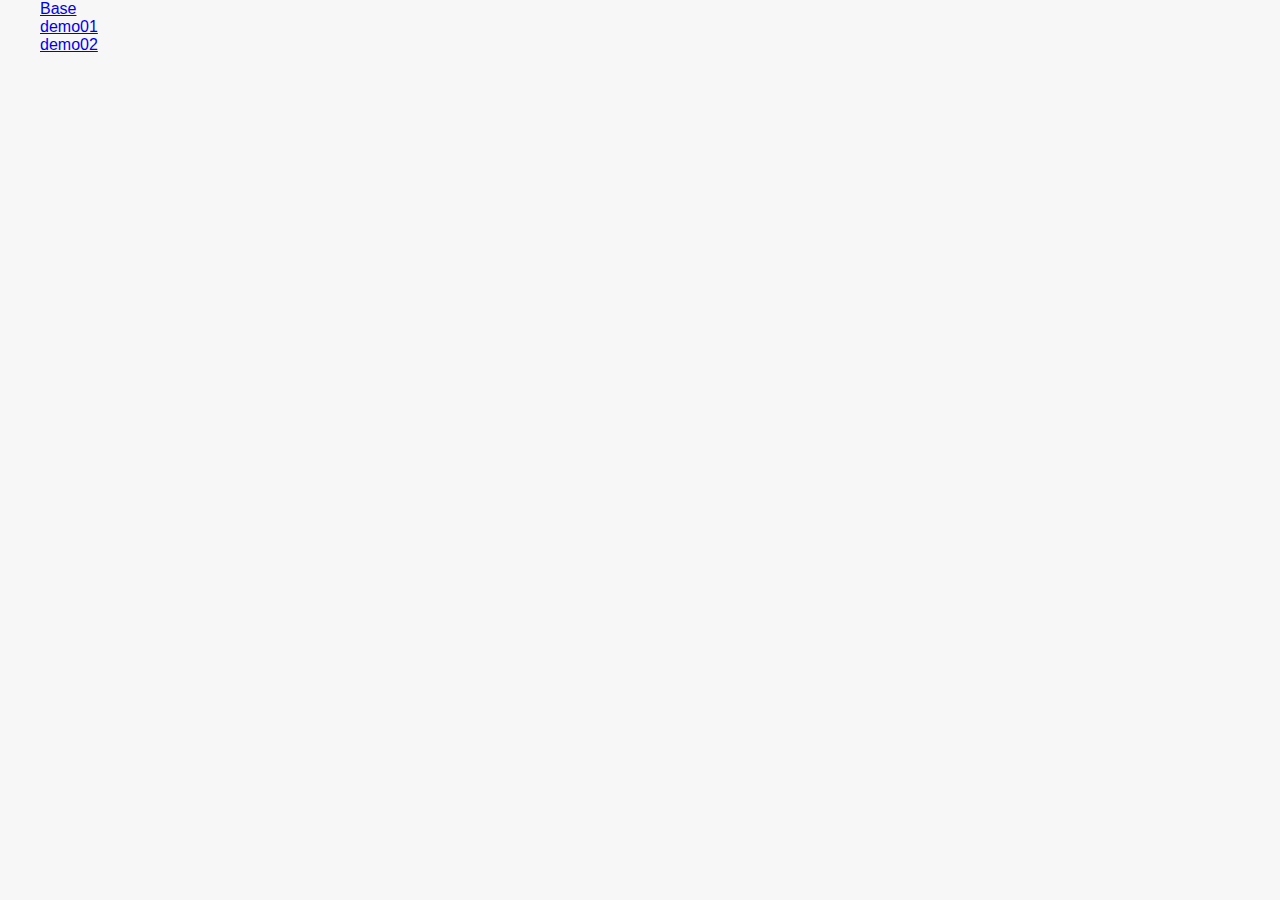
==== index.html @ 946d4fe2 "Add files via upload" ====
<html>
<head>
	<title>index</title>
	<meta charset="utf-8"> 
	<link rel="stylesheet" href="styles.css">
</head>
<body>
	<ul>
		<li><a href="2022ewantindex_demo.html">Base</a></li>
		<li><a href="2022ewantindex_demo01.html">demo01</a></li>
		<li><a href="2022ewantindex_demo02.html">demo02</a></li>
	</ul>
	
</body>
</html>
---- styles.css ----
body{
	margin: 0 0;
	background: #f7f7f7;
	font-size: 16px;
	font-family: PingFang TC,微軟正黑體,sans-serif;
	color: #545251;
	font-size: 16px;

}
ul{
	list-style: none;
}
h2{
	font-size: 34px;
	line-height: 1.5em;
	border-bottom: 1px solid #d6d6d6;
	text-align: center;
	color: #1d65a6;
	padding: 20px 15px;
	margin: 0 0 20px 0;
}


.container{
    max-width: 1240px;
		margin: 0 auto;
}
.nav-bar{
	background-color: #1d65a5;
	color: #fff;
}
.nav-container{
	display: flex;
	align-items: center;
}
.nav-bar img{
	max-width: 120px;
	height: auto;
}
.nav-bar .nav ul{
	display: flex;
	padding-left: 0;
}
.nav-bar .nav ul li{
	line-height: 1em;
	padding: 10px;
}
.nav-container .nav-right{
    display: flex;
	margin-left: auto;
}
.header{
	background-color: #72a2c0;
		text-align: center;
		width: 100%;
}
.header .banner{
    padding: 10px 0 20px 0;
	margin: 0 auto;
}

.news{
	background-color: #f7f7f7;
	margin: 30px auto;
}
.news .news-content{
	display: flex;
	width: 100%;
    margin: 0 15px 0 15px;
    padding: 15px 0 15px 0;
}
.news .news-content:not(:last-child){
	border-bottom: 2px dotted #d6d6d6;
}
.news .news-content .time{
	width: 30%;
}
.news .news-content .title{
	width: 70%;
}
.news .title, .news .more{
	color: #1d65a5;
}

.courselist-contents{
	display: flex;
	flex-wrap: wrap;
	justify-content: space-between;
	margin: 30px auto;
}
.courselist-contents .course-item{
	height: 350px;
	box-shadow: 0 0 2px 0 rgb(0 0 0 / 27%);
	margin: 10px 0;
    padding: 10px;
	width: 24%;
	box-sizing: border-box;
}
.courselist-contents .course-item .course-img{
	height: 200px;
	background-color: #ccc;
}
.courselist-contents .course-item .course-content h3{
	text-align: center;
	color: #1d65a6;
    font-weight: 700;
}

.footer{
	background: #72a2c0;
	color: #fff;
}
.footer .contents{
	display: flex;

}
.footer ul li{
	padding: 5px 0;
}
.footer .contents .item{
	min-height: 200px;
	width: 30%;
}
.footer .copy-right{
	padding: 20px 0;
	background: #1d65a6;
	text-align: center;
	
}
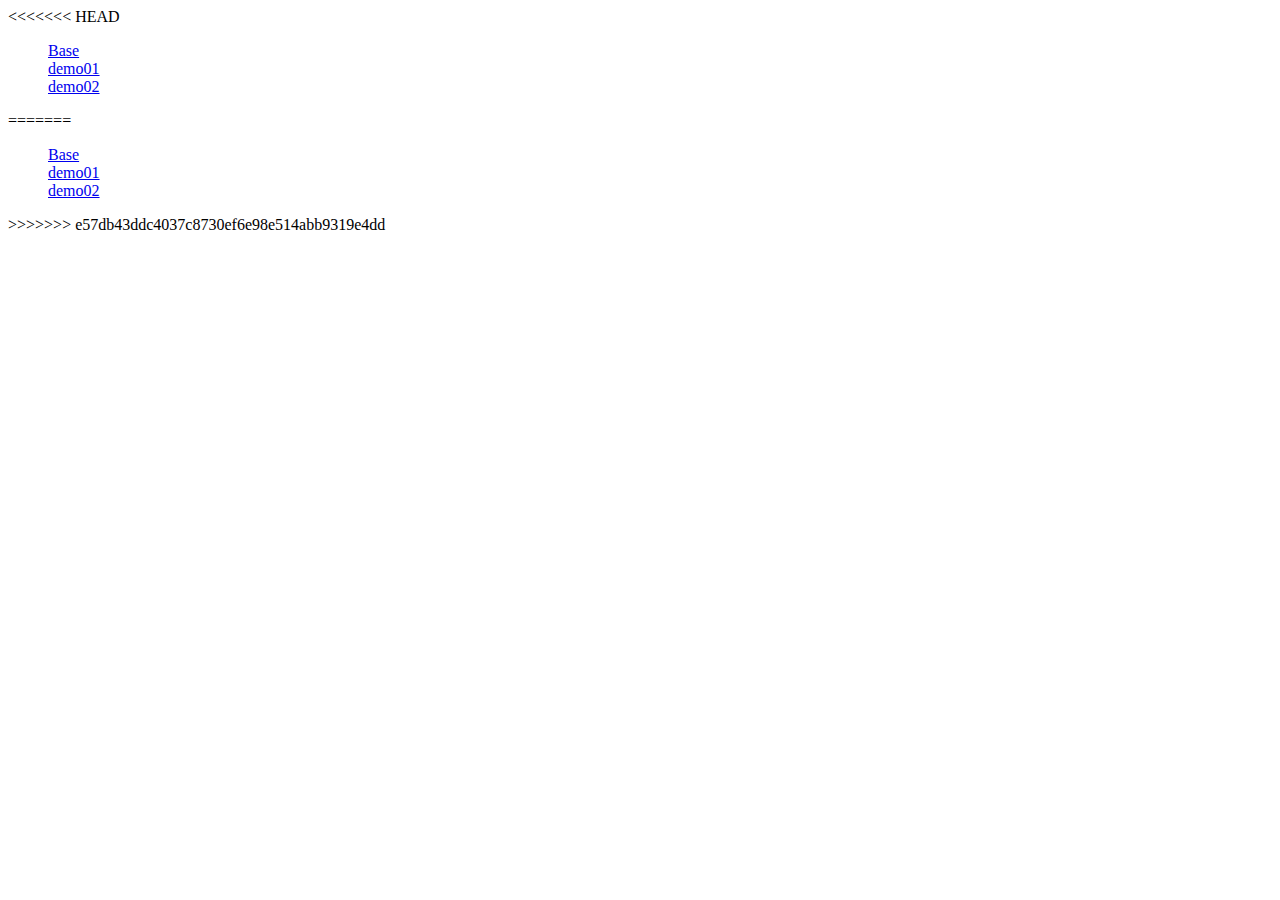
==== commit 0a67354c: "demo01 upadte" ====
--- a/index.html
+++ b/index.html
@@ -1,15 +1,32 @@
-<html>
-<head>
-	<title>index</title>
-	<meta charset="utf-8"> 
-	<link rel="stylesheet" href="styles.css">
-</head>
-<body>
-	<ul>
-		<li><a href="2022ewantindex_demo.html">Base</a></li>
-		<li><a href="2022ewantindex_demo01.html">demo01</a></li>
-		<li><a href="2022ewantindex_demo02.html">demo02</a></li>
-	</ul>
-	
-</body>
+<<<<<<< HEAD
+<html>
+<head>
+	<title>index</title>
+	<meta charset="utf-8"> 
+	<link rel="stylesheet" href="styles.css">
+</head>
+<body>
+	<ul>
+		<li><a href="2022ewantindex_demo.html">Base</a></li>
+		<li><a href="2022ewantindex_demo01.html">demo01</a></li>
+		<li><a href="2022ewantindex_demo02.html">demo02</a></li>
+	</ul>
+	
+</body>
+=======
+<html>
+<head>
+	<title>index</title>
+	<meta charset="utf-8"> 
+	<link rel="stylesheet" href="styles.css">
+</head>
+<body>
+	<ul>
+		<li><a href="2022ewantindex_demo.html">Base</a></li>
+		<li><a href="2022ewantindex_demo01.html">demo01</a></li>
+		<li><a href="2022ewantindex_demo02.html">demo02</a></li>
+	</ul>
+	
+</body>
+>>>>>>> e57db43ddc4037c8730ef6e98e514abb9319e4dd
 </html>--- a/styles.css
+++ b/styles.css
@@ -1,130 +1,263 @@
-body{
-	margin: 0 0;
-	background: #f7f7f7;
-	font-size: 16px;
-	font-family: PingFang TC,微軟正黑體,sans-serif;
-	color: #545251;
-	font-size: 16px;
-
-}
-ul{
-	list-style: none;
-}
-h2{
-	font-size: 34px;
-	line-height: 1.5em;
-	border-bottom: 1px solid #d6d6d6;
-	text-align: center;
-	color: #1d65a6;
-	padding: 20px 15px;
-	margin: 0 0 20px 0;
-}
-
-
-.container{
-    max-width: 1240px;
-		margin: 0 auto;
-}
-.nav-bar{
-	background-color: #1d65a5;
-	color: #fff;
-}
-.nav-container{
-	display: flex;
-	align-items: center;
-}
-.nav-bar img{
-	max-width: 120px;
-	height: auto;
-}
-.nav-bar .nav ul{
-	display: flex;
-	padding-left: 0;
-}
-.nav-bar .nav ul li{
-	line-height: 1em;
-	padding: 10px;
-}
-.nav-container .nav-right{
-    display: flex;
-	margin-left: auto;
-}
-.header{
-	background-color: #72a2c0;
-		text-align: center;
-		width: 100%;
-}
-.header .banner{
-    padding: 10px 0 20px 0;
-	margin: 0 auto;
-}
-
-.news{
-	background-color: #f7f7f7;
-	margin: 30px auto;
-}
-.news .news-content{
-	display: flex;
-	width: 100%;
-    margin: 0 15px 0 15px;
-    padding: 15px 0 15px 0;
-}
-.news .news-content:not(:last-child){
-	border-bottom: 2px dotted #d6d6d6;
-}
-.news .news-content .time{
-	width: 30%;
-}
-.news .news-content .title{
-	width: 70%;
-}
-.news .title, .news .more{
-	color: #1d65a5;
-}
-
-.courselist-contents{
-	display: flex;
-	flex-wrap: wrap;
-	justify-content: space-between;
-	margin: 30px auto;
-}
-.courselist-contents .course-item{
-	height: 350px;
-	box-shadow: 0 0 2px 0 rgb(0 0 0 / 27%);
-	margin: 10px 0;
-    padding: 10px;
-	width: 24%;
-	box-sizing: border-box;
-}
-.courselist-contents .course-item .course-img{
-	height: 200px;
-	background-color: #ccc;
-}
-.courselist-contents .course-item .course-content h3{
-	text-align: center;
-	color: #1d65a6;
-    font-weight: 700;
-}
-
-.footer{
-	background: #72a2c0;
-	color: #fff;
-}
-.footer .contents{
-	display: flex;
-
-}
-.footer ul li{
-	padding: 5px 0;
-}
-.footer .contents .item{
-	min-height: 200px;
-	width: 30%;
-}
-.footer .copy-right{
-	padding: 20px 0;
-	background: #1d65a6;
-	text-align: center;
-	
-}
-
+<<<<<<< HEAD
+body{
+	margin: 0 0;
+	background: #f7f7f7;
+	font-size: 16px;
+	font-family: PingFang TC,微軟正黑體,sans-serif;
+	color: #545251;
+	font-size: 16px;
+
+}
+ul{
+	list-style: none;
+}
+h2{
+	font-size: 34px;
+	line-height: 1.5em;
+	border-bottom: 1px solid #d6d6d6;
+	text-align: center;
+	color: #1d65a6;
+	padding: 20px 15px;
+	margin: 0 0 20px 0;
+}
+
+
+.container{
+    max-width: 1240px;
+		margin: 0 auto;
+}
+.nav-bar{
+	background-color: #1d65a5;
+	color: #fff;
+}
+.nav-container{
+	display: flex;
+	align-items: center;
+}
+.nav-bar img{
+	max-width: 120px;
+	height: auto;
+}
+.nav-bar .nav ul{
+	display: flex;
+	padding-left: 0;
+}
+.nav-bar .nav ul li{
+	line-height: 1em;
+	padding: 10px;
+}
+.nav-container .nav-right{
+    display: flex;
+	margin-left: auto;
+}
+.header{
+	background-color: #72a2c0;
+		text-align: center;
+		width: 100%;
+}
+.header .banner{
+    padding: 10px 0 20px 0;
+	margin: 0 auto;
+}
+
+.news{
+	background-color: #f7f7f7;
+	margin: 30px auto;
+}
+.news .news-content{
+	display: flex;
+	width: 100%;
+    margin: 0 15px 0 15px;
+    padding: 15px 0 15px 0;
+}
+.news .news-content:not(:last-child){
+	border-bottom: 2px dotted #d6d6d6;
+}
+.news .news-content .time{
+	width: 30%;
+}
+.news .news-content .title{
+	width: 70%;
+}
+.news .title, .news .more{
+	color: #1d65a5;
+}
+
+.courselist-contents{
+	display: flex;
+	flex-wrap: wrap;
+	justify-content: space-between;
+	margin: 30px auto;
+}
+.courselist-contents .course-item{
+	height: 350px;
+	box-shadow: 0 0 2px 0 rgb(0 0 0 / 27%);
+	margin: 10px 0;
+    padding: 10px;
+	width: 24%;
+	box-sizing: border-box;
+}
+.courselist-contents .course-item .course-img{
+	height: 200px;
+	background-color: #ccc;
+}
+.courselist-contents .course-item .course-content h3{
+	text-align: center;
+	color: #1d65a6;
+    font-weight: 700;
+}
+
+.footer{
+	background: #72a2c0;
+	color: #fff;
+}
+.footer .contents{
+	display: flex;
+
+}
+.footer ul li{
+	padding: 5px 0;
+}
+.footer .contents .item{
+	min-height: 200px;
+	width: 30%;
+}
+.footer .copy-right{
+	padding: 20px 0;
+	background: #1d65a6;
+	text-align: center;
+	
+}
+
+=======
+body{
+	margin: 0 0;
+	background: #f7f7f7;
+	font-size: 16px;
+	font-family: PingFang TC,微軟正黑體,sans-serif;
+	color: #545251;
+	font-size: 16px;
+
+}
+ul{
+	list-style: none;
+}
+h2{
+	font-size: 34px;
+	line-height: 1.5em;
+	border-bottom: 1px solid #d6d6d6;
+	text-align: center;
+	color: #1d65a6;
+	padding: 20px 15px;
+	margin: 0 0 20px 0;
+}
+
+
+.container{
+    max-width: 1240px;
+		margin: 0 auto;
+}
+.nav-bar{
+	background-color: #1d65a5;
+	color: #fff;
+}
+.nav-container{
+	display: flex;
+	align-items: center;
+}
+.nav-bar img{
+	max-width: 120px;
+	height: auto;
+}
+.nav-bar .nav ul{
+	display: flex;
+	padding-left: 0;
+}
+.nav-bar .nav ul li{
+	line-height: 1em;
+	padding: 10px;
+}
+.nav-container .nav-right{
+    display: flex;
+	margin-left: auto;
+}
+.header{
+	background-color: #72a2c0;
+		text-align: center;
+		width: 100%;
+}
+.header .banner{
+    padding: 10px 0 20px 0;
+	margin: 0 auto;
+}
+
+.news{
+	background-color: #f7f7f7;
+	margin: 30px auto;
+}
+.news .news-content{
+	display: flex;
+	width: 100%;
+    margin: 0 15px 0 15px;
+    padding: 15px 0 15px 0;
+}
+.news .news-content:not(:last-child){
+	border-bottom: 2px dotted #d6d6d6;
+}
+.news .news-content .time{
+	width: 30%;
+}
+.news .news-content .title{
+	width: 70%;
+}
+.news .title, .news .more{
+	color: #1d65a5;
+}
+
+.courselist-contents{
+	display: flex;
+	flex-wrap: wrap;
+	justify-content: space-between;
+	margin: 30px auto;
+}
+.courselist-contents .course-item{
+	height: 350px;
+	box-shadow: 0 0 2px 0 rgb(0 0 0 / 27%);
+	margin: 10px 0;
+    padding: 10px;
+	width: 24%;
+	box-sizing: border-box;
+}
+.courselist-contents .course-item .course-img{
+	height: 200px;
+	background-color: #ccc;
+}
+.courselist-contents .course-item .course-content h3{
+	text-align: center;
+	color: #1d65a6;
+    font-weight: 700;
+}
+
+.footer{
+	background: #72a2c0;
+	color: #fff;
+}
+.footer .contents{
+	display: flex;
+
+}
+.footer ul li{
+	padding: 5px 0;
+}
+.footer .contents .item{
+	min-height: 200px;
+	width: 30%;
+}
+.footer .copy-right{
+	padding: 20px 0;
+	background: #1d65a6;
+	text-align: center;
+	
+}
+
+>>>>>>> e57db43ddc4037c8730ef6e98e514abb9319e4dd
--- a/styles.css
+++ b/styles.css
@@ -1,130 +1,263 @@
-body{
-	margin: 0 0;
-	background: #f7f7f7;
-	font-size: 16px;
-	font-family: PingFang TC,微軟正黑體,sans-serif;
-	color: #545251;
-	font-size: 16px;
-
-}
-ul{
-	list-style: none;
-}
-h2{
-	font-size: 34px;
-	line-height: 1.5em;
-	border-bottom: 1px solid #d6d6d6;
-	text-align: center;
-	color: #1d65a6;
-	padding: 20px 15px;
-	margin: 0 0 20px 0;
-}
-
-
-.container{
-    max-width: 1240px;
-		margin: 0 auto;
-}
-.nav-bar{
-	background-color: #1d65a5;
-	color: #fff;
-}
-.nav-container{
-	display: flex;
-	align-items: center;
-}
-.nav-bar img{
-	max-width: 120px;
-	height: auto;
-}
-.nav-bar .nav ul{
-	display: flex;
-	padding-left: 0;
-}
-.nav-bar .nav ul li{
-	line-height: 1em;
-	padding: 10px;
-}
-.nav-container .nav-right{
-    display: flex;
-	margin-left: auto;
-}
-.header{
-	background-color: #72a2c0;
-		text-align: center;
-		width: 100%;
-}
-.header .banner{
-    padding: 10px 0 20px 0;
-	margin: 0 auto;
-}
-
-.news{
-	background-color: #f7f7f7;
-	margin: 30px auto;
-}
-.news .news-content{
-	display: flex;
-	width: 100%;
-    margin: 0 15px 0 15px;
-    padding: 15px 0 15px 0;
-}
-.news .news-content:not(:last-child){
-	border-bottom: 2px dotted #d6d6d6;
-}
-.news .news-content .time{
-	width: 30%;
-}
-.news .news-content .title{
-	width: 70%;
-}
-.news .title, .news .more{
-	color: #1d65a5;
-}
-
-.courselist-contents{
-	display: flex;
-	flex-wrap: wrap;
-	justify-content: space-between;
-	margin: 30px auto;
-}
-.courselist-contents .course-item{
-	height: 350px;
-	box-shadow: 0 0 2px 0 rgb(0 0 0 / 27%);
-	margin: 10px 0;
-    padding: 10px;
-	width: 24%;
-	box-sizing: border-box;
-}
-.courselist-contents .course-item .course-img{
-	height: 200px;
-	background-color: #ccc;
-}
-.courselist-contents .course-item .course-content h3{
-	text-align: center;
-	color: #1d65a6;
-    font-weight: 700;
-}
-
-.footer{
-	background: #72a2c0;
-	color: #fff;
-}
-.footer .contents{
-	display: flex;
-
-}
-.footer ul li{
-	padding: 5px 0;
-}
-.footer .contents .item{
-	min-height: 200px;
-	width: 30%;
-}
-.footer .copy-right{
-	padding: 20px 0;
-	background: #1d65a6;
-	text-align: center;
-	
-}
-
+<<<<<<< HEAD
+body{
+	margin: 0 0;
+	background: #f7f7f7;
+	font-size: 16px;
+	font-family: PingFang TC,微軟正黑體,sans-serif;
+	color: #545251;
+	font-size: 16px;
+
+}
+ul{
+	list-style: none;
+}
+h2{
+	font-size: 34px;
+	line-height: 1.5em;
+	border-bottom: 1px solid #d6d6d6;
+	text-align: center;
+	color: #1d65a6;
+	padding: 20px 15px;
+	margin: 0 0 20px 0;
+}
+
+
+.container{
+    max-width: 1240px;
+		margin: 0 auto;
+}
+.nav-bar{
+	background-color: #1d65a5;
+	color: #fff;
+}
+.nav-container{
+	display: flex;
+	align-items: center;
+}
+.nav-bar img{
+	max-width: 120px;
+	height: auto;
+}
+.nav-bar .nav ul{
+	display: flex;
+	padding-left: 0;
+}
+.nav-bar .nav ul li{
+	line-height: 1em;
+	padding: 10px;
+}
+.nav-container .nav-right{
+    display: flex;
+	margin-left: auto;
+}
+.header{
+	background-color: #72a2c0;
+		text-align: center;
+		width: 100%;
+}
+.header .banner{
+    padding: 10px 0 20px 0;
+	margin: 0 auto;
+}
+
+.news{
+	background-color: #f7f7f7;
+	margin: 30px auto;
+}
+.news .news-content{
+	display: flex;
+	width: 100%;
+    margin: 0 15px 0 15px;
+    padding: 15px 0 15px 0;
+}
+.news .news-content:not(:last-child){
+	border-bottom: 2px dotted #d6d6d6;
+}
+.news .news-content .time{
+	width: 30%;
+}
+.news .news-content .title{
+	width: 70%;
+}
+.news .title, .news .more{
+	color: #1d65a5;
+}
+
+.courselist-contents{
+	display: flex;
+	flex-wrap: wrap;
+	justify-content: space-between;
+	margin: 30px auto;
+}
+.courselist-contents .course-item{
+	height: 350px;
+	box-shadow: 0 0 2px 0 rgb(0 0 0 / 27%);
+	margin: 10px 0;
+    padding: 10px;
+	width: 24%;
+	box-sizing: border-box;
+}
+.courselist-contents .course-item .course-img{
+	height: 200px;
+	background-color: #ccc;
+}
+.courselist-contents .course-item .course-content h3{
+	text-align: center;
+	color: #1d65a6;
+    font-weight: 700;
+}
+
+.footer{
+	background: #72a2c0;
+	color: #fff;
+}
+.footer .contents{
+	display: flex;
+
+}
+.footer ul li{
+	padding: 5px 0;
+}
+.footer .contents .item{
+	min-height: 200px;
+	width: 30%;
+}
+.footer .copy-right{
+	padding: 20px 0;
+	background: #1d65a6;
+	text-align: center;
+	
+}
+
+=======
+body{
+	margin: 0 0;
+	background: #f7f7f7;
+	font-size: 16px;
+	font-family: PingFang TC,微軟正黑體,sans-serif;
+	color: #545251;
+	font-size: 16px;
+
+}
+ul{
+	list-style: none;
+}
+h2{
+	font-size: 34px;
+	line-height: 1.5em;
+	border-bottom: 1px solid #d6d6d6;
+	text-align: center;
+	color: #1d65a6;
+	padding: 20px 15px;
+	margin: 0 0 20px 0;
+}
+
+
+.container{
+    max-width: 1240px;
+		margin: 0 auto;
+}
+.nav-bar{
+	background-color: #1d65a5;
+	color: #fff;
+}
+.nav-container{
+	display: flex;
+	align-items: center;
+}
+.nav-bar img{
+	max-width: 120px;
+	height: auto;
+}
+.nav-bar .nav ul{
+	display: flex;
+	padding-left: 0;
+}
+.nav-bar .nav ul li{
+	line-height: 1em;
+	padding: 10px;
+}
+.nav-container .nav-right{
+    display: flex;
+	margin-left: auto;
+}
+.header{
+	background-color: #72a2c0;
+		text-align: center;
+		width: 100%;
+}
+.header .banner{
+    padding: 10px 0 20px 0;
+	margin: 0 auto;
+}
+
+.news{
+	background-color: #f7f7f7;
+	margin: 30px auto;
+}
+.news .news-content{
+	display: flex;
+	width: 100%;
+    margin: 0 15px 0 15px;
+    padding: 15px 0 15px 0;
+}
+.news .news-content:not(:last-child){
+	border-bottom: 2px dotted #d6d6d6;
+}
+.news .news-content .time{
+	width: 30%;
+}
+.news .news-content .title{
+	width: 70%;
+}
+.news .title, .news .more{
+	color: #1d65a5;
+}
+
+.courselist-contents{
+	display: flex;
+	flex-wrap: wrap;
+	justify-content: space-between;
+	margin: 30px auto;
+}
+.courselist-contents .course-item{
+	height: 350px;
+	box-shadow: 0 0 2px 0 rgb(0 0 0 / 27%);
+	margin: 10px 0;
+    padding: 10px;
+	width: 24%;
+	box-sizing: border-box;
+}
+.courselist-contents .course-item .course-img{
+	height: 200px;
+	background-color: #ccc;
+}
+.courselist-contents .course-item .course-content h3{
+	text-align: center;
+	color: #1d65a6;
+    font-weight: 700;
+}
+
+.footer{
+	background: #72a2c0;
+	color: #fff;
+}
+.footer .contents{
+	display: flex;
+
+}
+.footer ul li{
+	padding: 5px 0;
+}
+.footer .contents .item{
+	min-height: 200px;
+	width: 30%;
+}
+.footer .copy-right{
+	padding: 20px 0;
+	background: #1d65a6;
+	text-align: center;
+	
+}
+
+>>>>>>> e57db43ddc4037c8730ef6e98e514abb9319e4dd
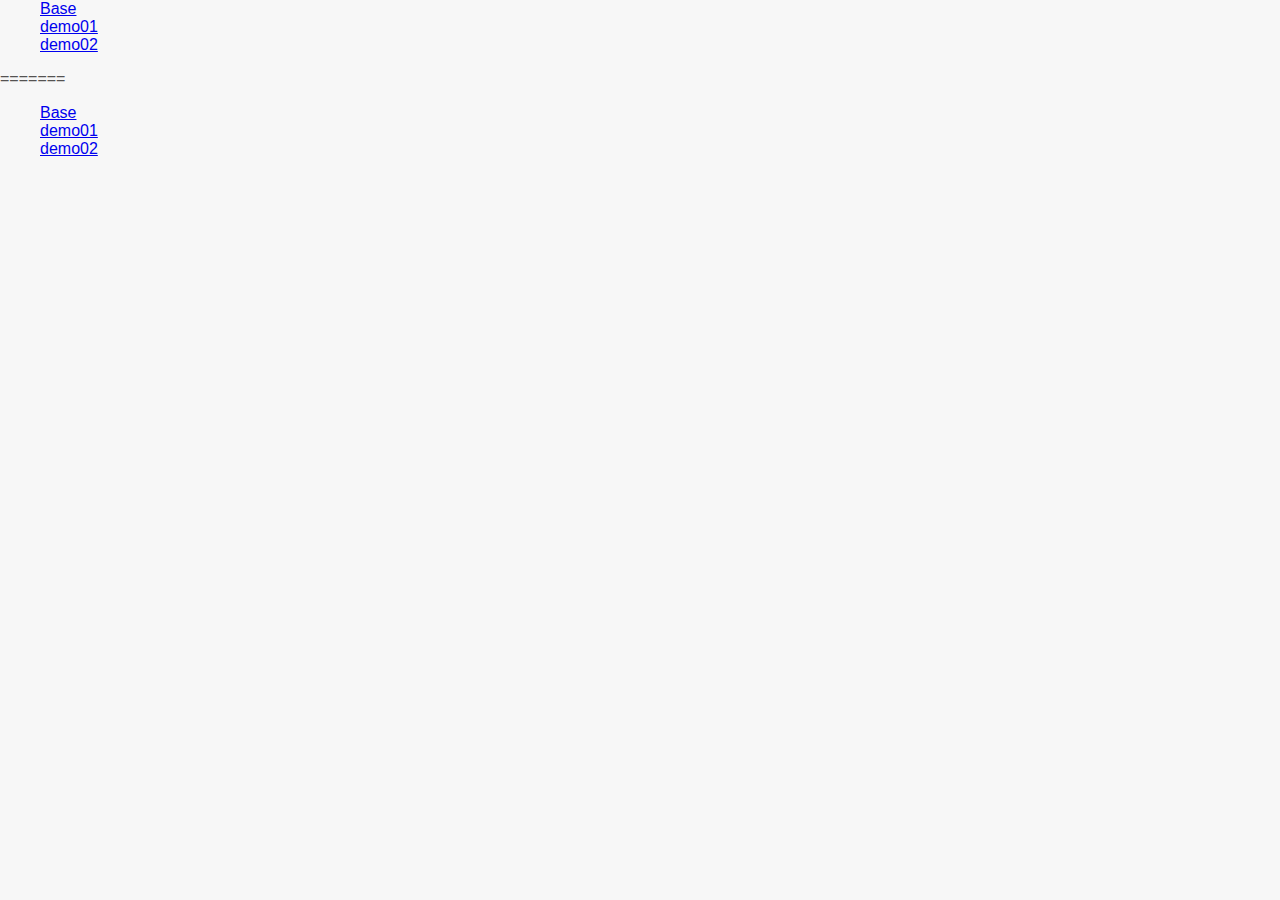
==== commit 58c6b787: "upadte" ====
--- a/index.html
+++ b/index.html
@@ -1,4 +1,4 @@
-<<<<<<< HEAD
+
 <html>
 <head>
 	<title>index</title>
@@ -28,5 +28,5 @@
 	</ul>
 	
 </body>
->>>>>>> e57db43ddc4037c8730ef6e98e514abb9319e4dd
+
 </html>--- a/styles.css
+++ b/styles.css
@@ -1,4 +1,4 @@
-<<<<<<< HEAD
+
 body{
 	margin: 0 0;
 	background: #f7f7f7;
@@ -260,4 +260,3 @@
 	
 }
 
->>>>>>> e57db43ddc4037c8730ef6e98e514abb9319e4dd
--- a/styles.css
+++ b/styles.css
@@ -1,4 +1,4 @@
-<<<<<<< HEAD
+
 body{
 	margin: 0 0;
 	background: #f7f7f7;
@@ -260,4 +260,3 @@
 	
 }
 
->>>>>>> e57db43ddc4037c8730ef6e98e514abb9319e4dd
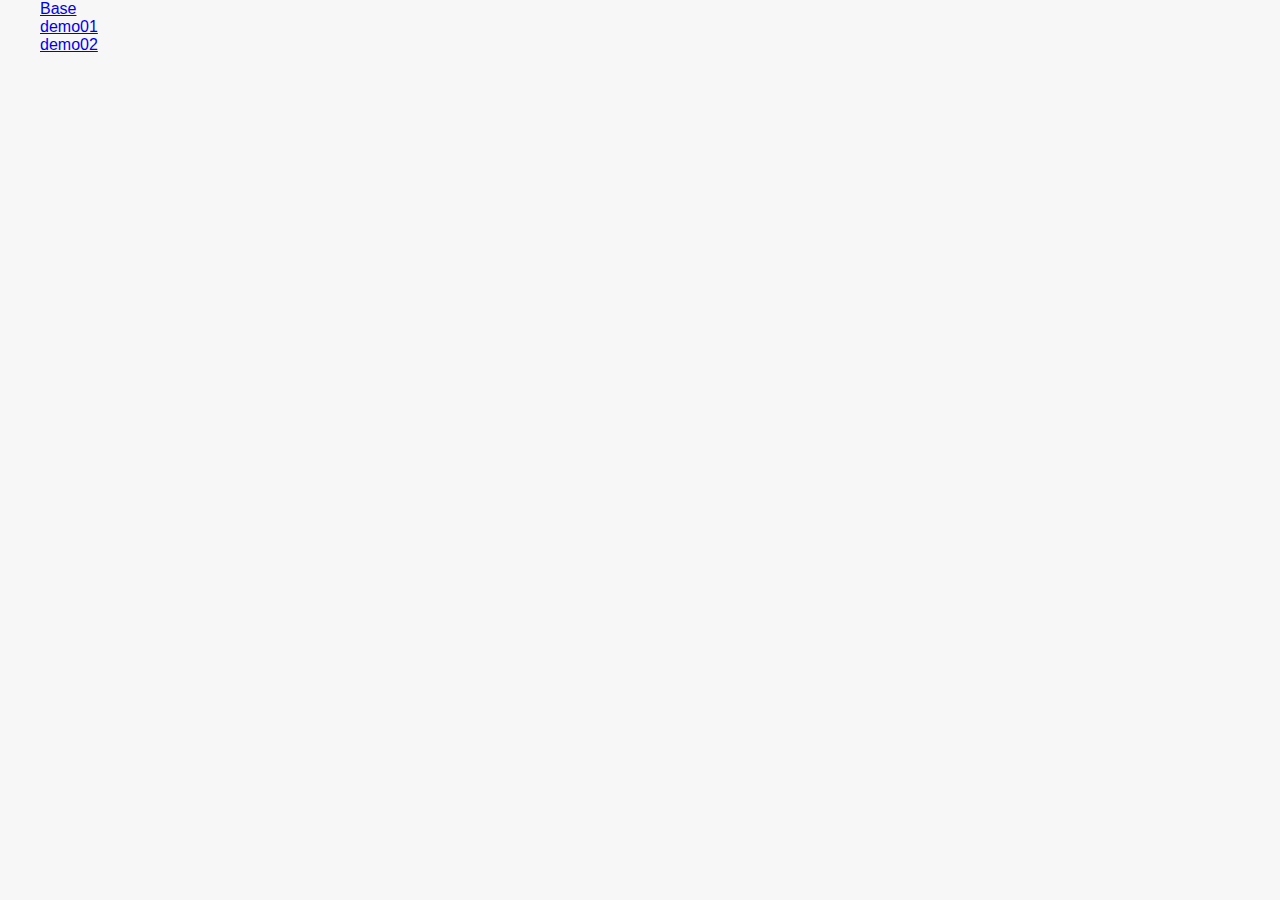
==== commit 8c8d6b12: "upadte index.html" ====
--- a/index.html
+++ b/index.html
@@ -13,20 +13,5 @@
 	</ul>
 	
 </body>
-=======
-<html>
-<head>
-	<title>index</title>
-	<meta charset="utf-8"> 
-	<link rel="stylesheet" href="styles.css">
-</head>
-<body>
-	<ul>
-		<li><a href="2022ewantindex_demo.html">Base</a></li>
-		<li><a href="2022ewantindex_demo01.html">demo01</a></li>
-		<li><a href="2022ewantindex_demo02.html">demo02</a></li>
-	</ul>
-	
-</body>
 
-</html>+</html>
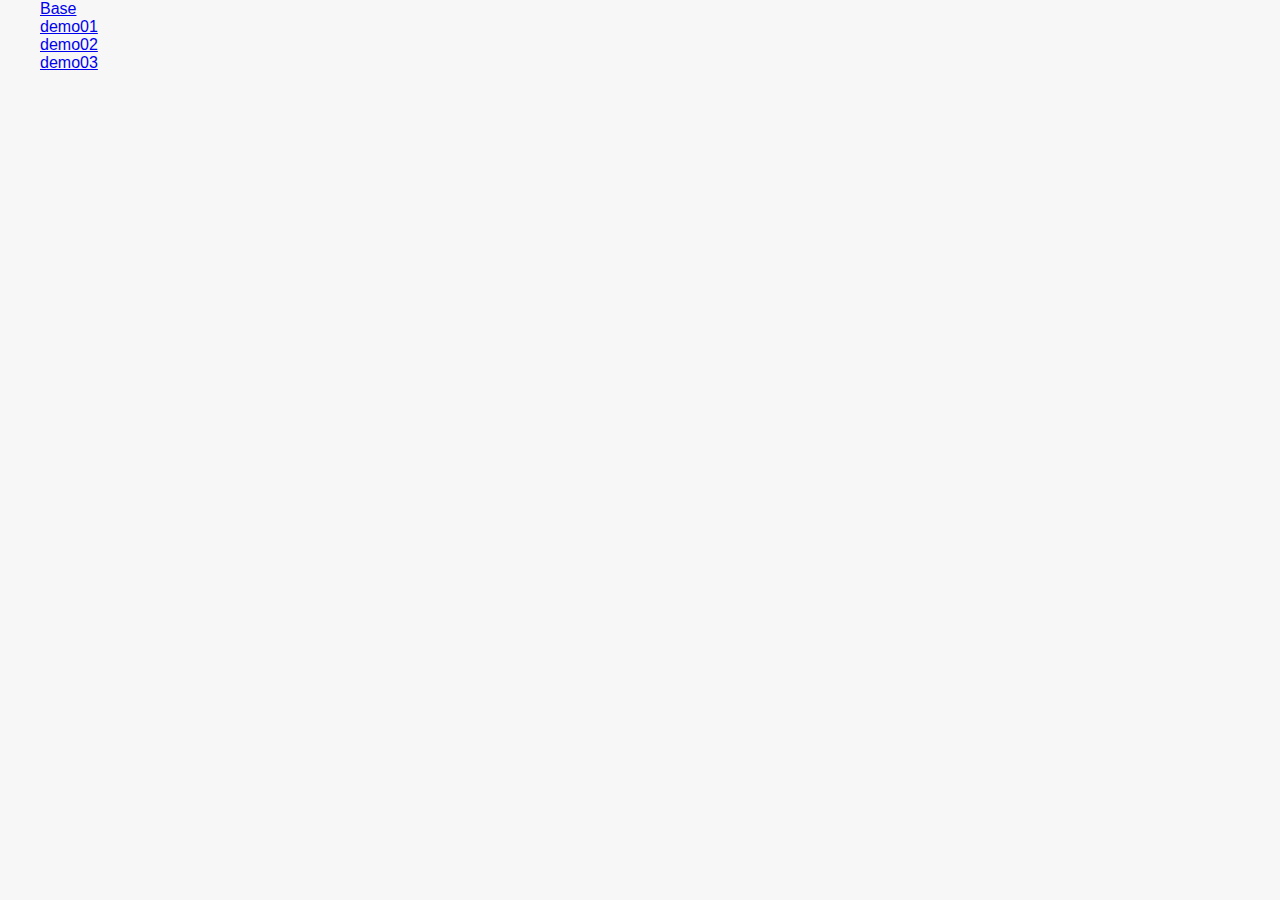
==== commit b4247d1b: "upadte" ====
--- a/index.html
+++ b/index.html
@@ -10,6 +10,7 @@
 		<li><a href="2022ewantindex_demo.html">Base</a></li>
 		<li><a href="2022ewantindex_demo01.html">demo01</a></li>
 		<li><a href="2022ewantindex_demo02.html">demo02</a></li>
+		<li><a href="2022ewantindex_demo03.html">demo03</a></li>
 	</ul>
 	
 </body>
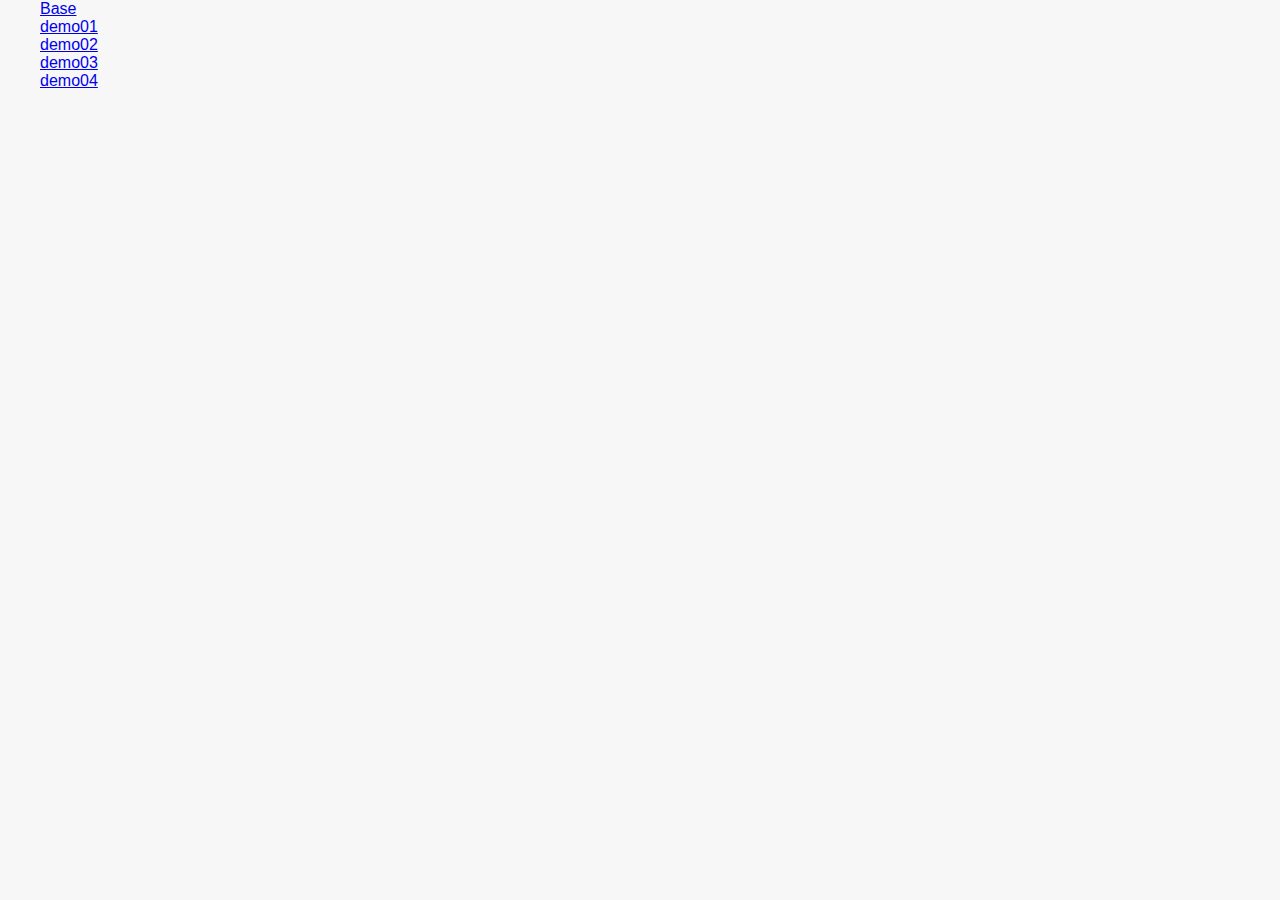
==== commit 7d438ff5: "upadte" ====
--- a/index.html
+++ b/index.html
@@ -11,6 +11,7 @@
 		<li><a href="2022ewantindex_demo01.html">demo01</a></li>
 		<li><a href="2022ewantindex_demo02.html">demo02</a></li>
 		<li><a href="2022ewantindex_demo03.html">demo03</a></li>
+		<li><a href="2022ewantindex_demo04.html">demo04</a></li>
 	</ul>
 	
 </body>
--- a/styles.css
+++ b/styles.css
@@ -33,6 +33,7 @@
 .nav-container{
 	display: flex;
 	align-items: center;
+	text-decoration: none;
 }
 .nav-bar img{
 	max-width: 120px;
@@ -45,6 +46,10 @@
 .nav-bar .nav ul li{
 	line-height: 1em;
 	padding: 10px;
+}
+.nav-container a{
+	text-decoration: none;
+	color: #fff;
 }
 .nav-container .nav-right{
     display: flex;
